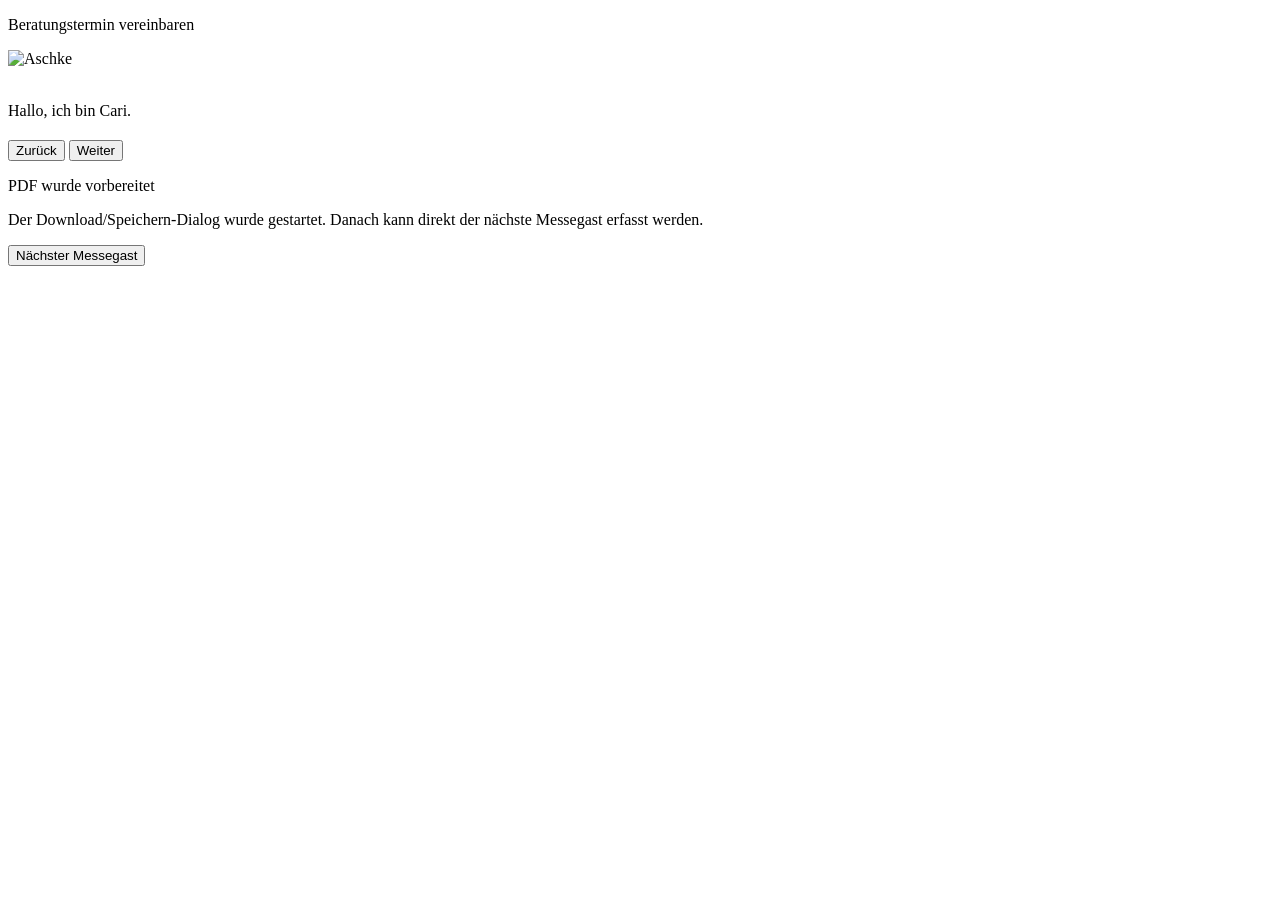
==== lid-editor.html @ ca46fe6c "Add files via upload" ====
<!doctype html>
<html lang="de">
<head>
  <meta charset="utf-8" />
  <meta name="viewport" content="width=device-width, initial-scale=1, viewport-fit=cover" />
  <meta name="theme-color" content="#ef7f9b" />
  <title>Cari Beratungstermin</title>
  <link rel="manifest" href="manifest.webmanifest" />
  <link rel="apple-touch-icon" href="assets/icon-192.png" />
  <link rel="stylesheet" href="styles.css?v=13" />
</head>
<body>
  <main class="kiosk-shell">
    <section class="flow-panel" aria-label="Geführtes Formular">
      <header class="flow-hero">
        <div class="brand">
          <div>
            <p class="eyebrow">Beratungstermin vereinbaren</p>
          
          </div>
          <img src="assets/logo.png" alt="Aschke" class="brand__logo" />
        </div>

        <div class="cari-row">
          <div class="cari-stage" aria-hidden="true">
            <span class="pulse pulse--one"></span>
            <span class="pulse pulse--two"></span>
            <div class="cari-wrap">
              <div class="cari-lid cari-lid--left"></div>
              <div class="cari-lid cari-lid--right"></div>
              <img src="assets/cari.png" alt="" class="cari" />
            </div>
          </div>

          <div class="speech-card">
            <p id="cariMood" class="speech-card__label">Hallo, ich bin Cari.</p>
            <p id="cariSpeech" class="speech-card__text"></p>
            <div class="voice-dots" aria-hidden="true">
              <span></span><span></span><span></span>
            </div>
          </div>
        </div>
      </header>

      <div class="topbar">
        <div>
          <p id="stepKicker" class="kicker"></p>
          <h2 id="stepTitle"></h2>
        </div>
        <output id="progressText" class="progress-text" aria-live="polite"></output>
      </div>

      <div class="progress-track" aria-hidden="true">
        <div id="progressBar" class="progress-track__bar"></div>
      </div>

      <p id="stepPrompt" class="prompt"></p>
      <form id="answerArea" class="answer-area" autocomplete="on"></form>

      <footer class="nav-row">
        <button id="btnBack" class="btn btn--ghost" type="button">Zurück</button>
        <button id="btnNext" class="btn btn--primary" type="button">Weiter</button>
      </footer>
    </section>
  </main>

  <div id="toast" class="toast" role="dialog" aria-modal="true" aria-labelledby="toastTitle">
    <div class="toast__box">
      <p id="toastTitle" class="toast__title">PDF wurde vorbereitet</p>
      <p class="toast__text">Der Download/Speichern-Dialog wurde gestartet. Danach kann direkt der nächste Messegast erfasst werden.</p>
      <button id="toastOk" class="btn btn--primary" type="button">Nächster Messegast</button>
    </div>
  </div>

  <script src="app.js?v=13"></script>
</body>
</html>
---- styles.css ----
{
  "name": "Cari Beratungstermin",
  "short_name": "Cari Beratung",
  "start_url": ".",
  "display": "standalone",
  "orientation": "portrait",
  "background_color": "#ffffff",
  "theme_color": "#ef7f9b",
  "icons": [
    {
      "src": "assets/icon-192.png",
      "sizes": "192x192",
      "type": "image/png"
    },
    {
      "src": "assets/icon-512.png",
      "sizes": "512x512",
      "type": "image/png"
    }
  ]
}
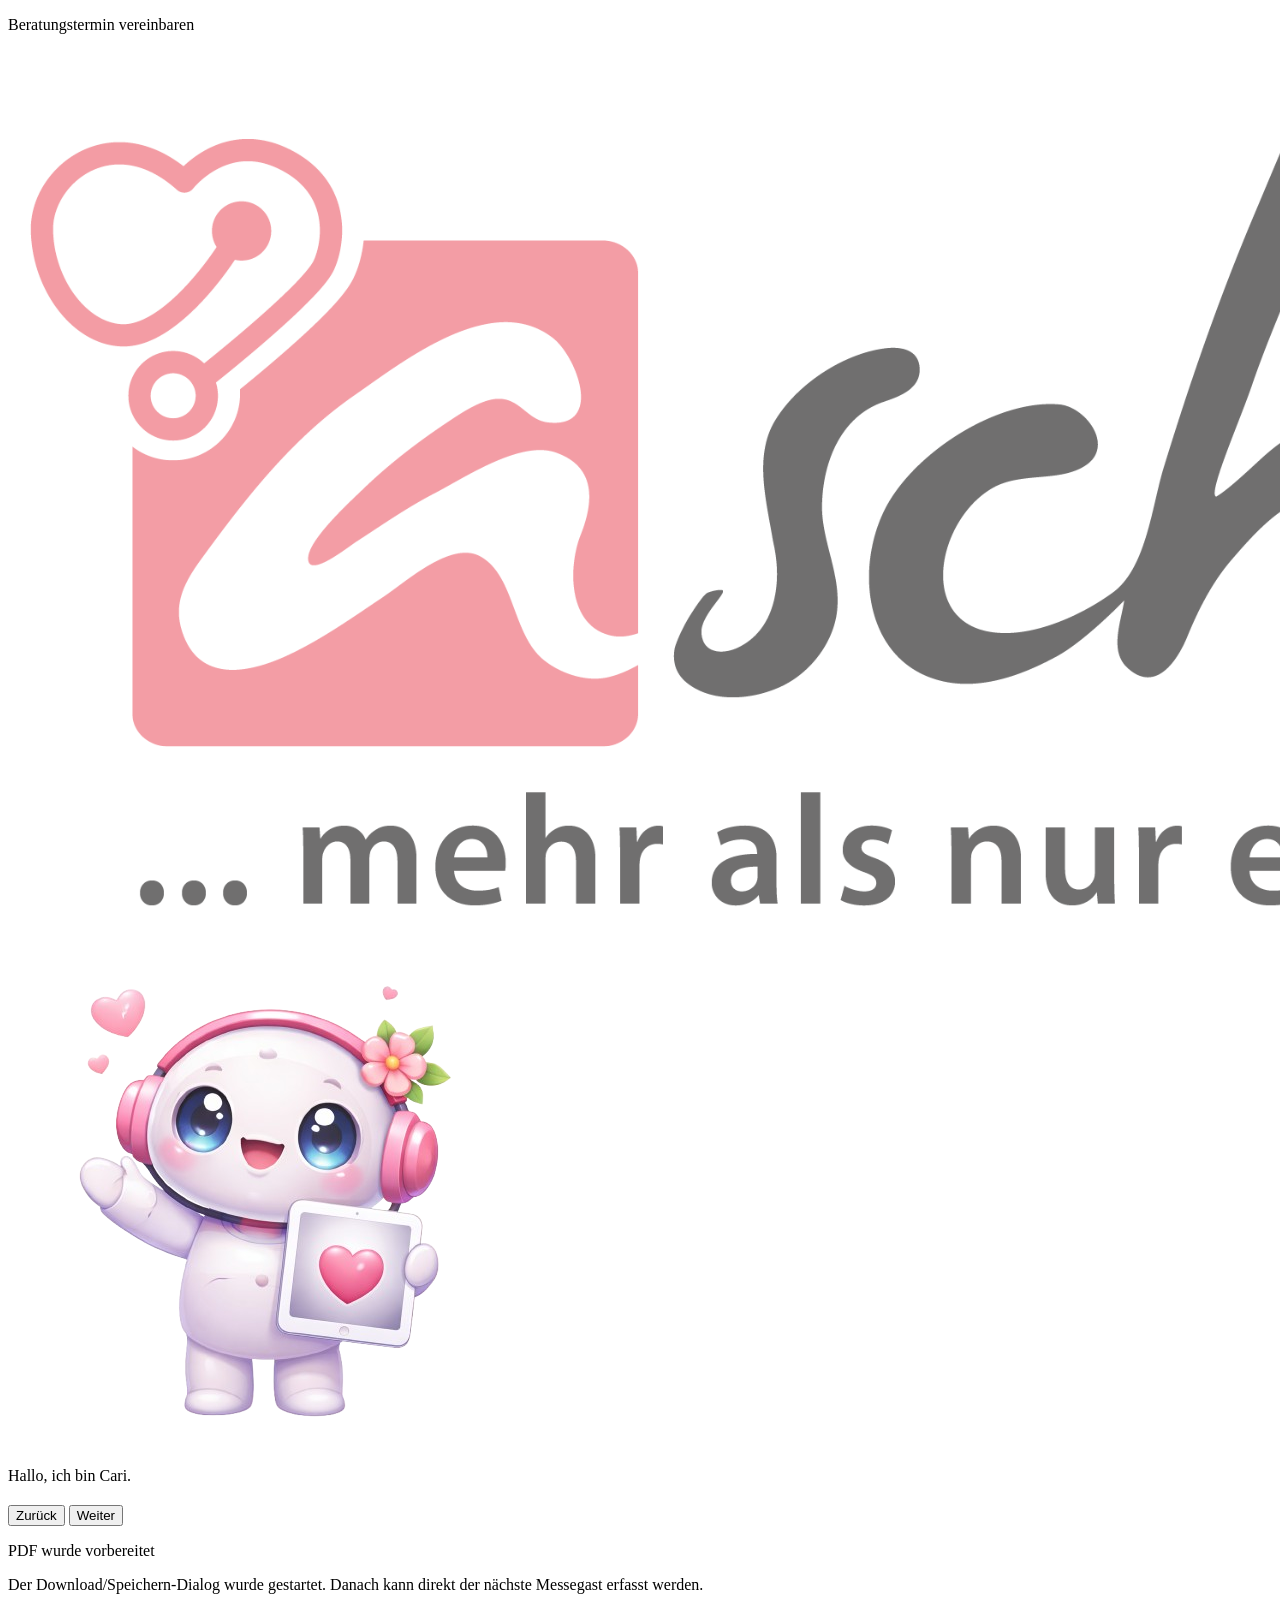
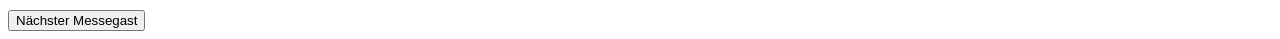
==== commit 64f85d6f: "Update image source paths in lid-editor.html" ====
--- a/lid-editor.html
+++ b/lid-editor.html
@@ -6,7 +6,7 @@
   <meta name="theme-color" content="#ef7f9b" />
   <title>Cari Beratungstermin</title>
   <link rel="manifest" href="manifest.webmanifest" />
-  <link rel="apple-touch-icon" href="assets/icon-192.png" />
+  <link rel="apple-touch-icon" href="icon-192.png" />
   <link rel="stylesheet" href="styles.css?v=13" />
 </head>
 <body>
@@ -18,7 +18,7 @@
             <p class="eyebrow">Beratungstermin vereinbaren</p>
           
           </div>
-          <img src="assets/logo.png" alt="Aschke" class="brand__logo" />
+          <img src="logo.png" alt="Aschke" class="brand__logo" />
         </div>
 
         <div class="cari-row">
@@ -28,7 +28,7 @@
             <div class="cari-wrap">
               <div class="cari-lid cari-lid--left"></div>
               <div class="cari-lid cari-lid--right"></div>
-              <img src="assets/cari.png" alt="" class="cari" />
+              <img src="cari.png" alt="" class="cari" />
             </div>
           </div>
 
